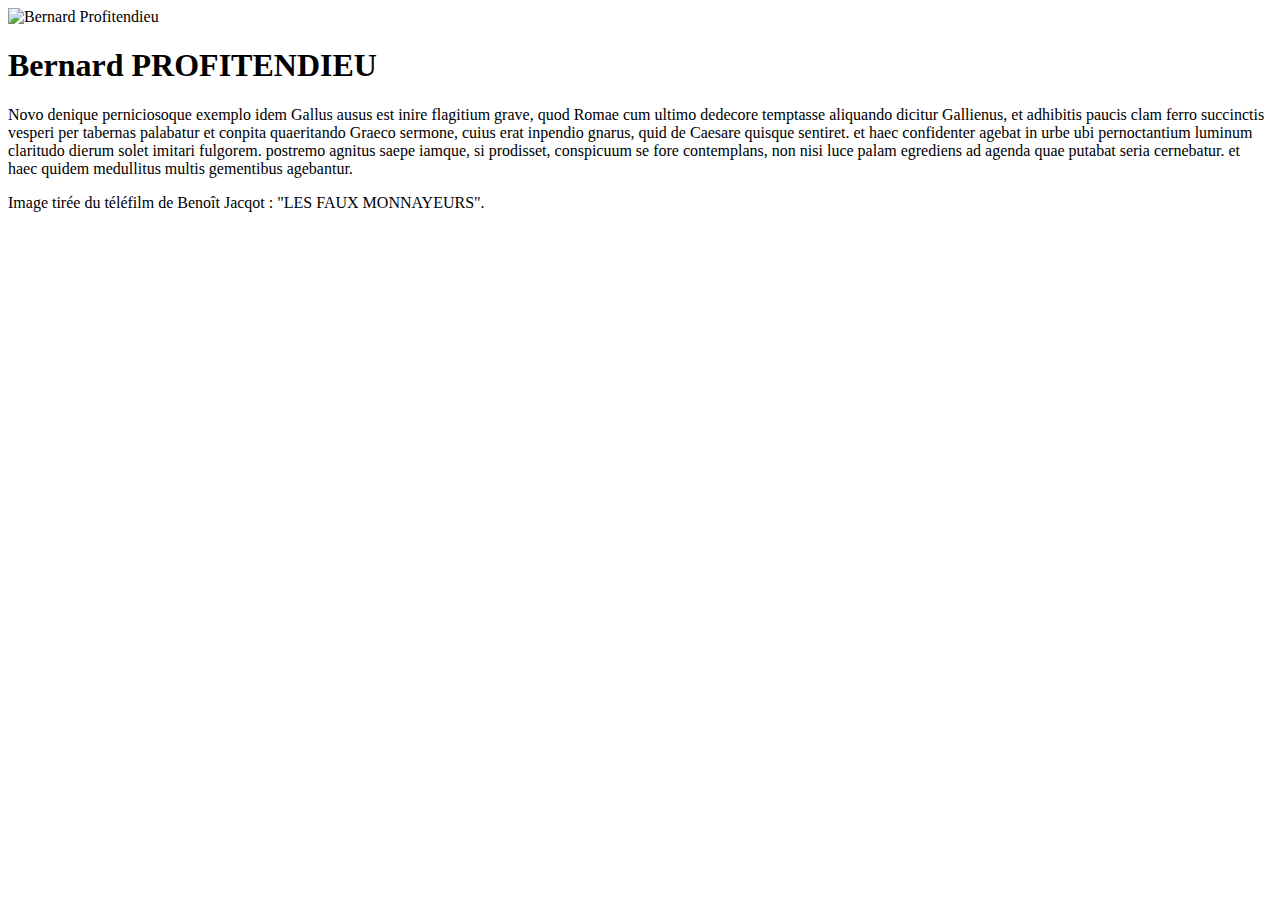
==== fiches/bernard.html @ de661552 "reorganisation, ajout fiches personnage, modification du style" ====
<!DOCTYPE html>
<html>
	<head>
		<meta charset="utf-8" />
		<title>Bernard</title>
		<link rel="stylesheet" href="../personnage.css">
	</head>
	<body>
		<header>
			<img src="../images/bernard.png" alt="Bernard Profitendieu" height="250" width="200">
			<h1>Bernard PROFITENDIEU</h1>
		</header>
		<p>
			Novo denique perniciosoque exemplo idem Gallus ausus est inire flagitium grave, quod Romae cum ultimo dedecore temptasse aliquando dicitur Gallienus, et adhibitis paucis clam ferro succinctis vesperi per tabernas palabatur et conpita quaeritando Graeco sermone, cuius erat inpendio gnarus, quid de Caesare quisque sentiret. et haec confidenter agebat in urbe ubi pernoctantium luminum claritudo dierum solet imitari fulgorem. postremo agnitus saepe iamque, si prodisset, conspicuum se fore contemplans, non nisi luce palam egrediens ad agenda quae putabat seria cernebatur. et haec quidem medullitus multis gementibus agebantur.
		</p>
		<footer>
		<p>Image tirée du téléfilm de Benoît Jacqot : "LES FAUX MONNAYEURS".</p>
		</footer>
	</body>
</html>
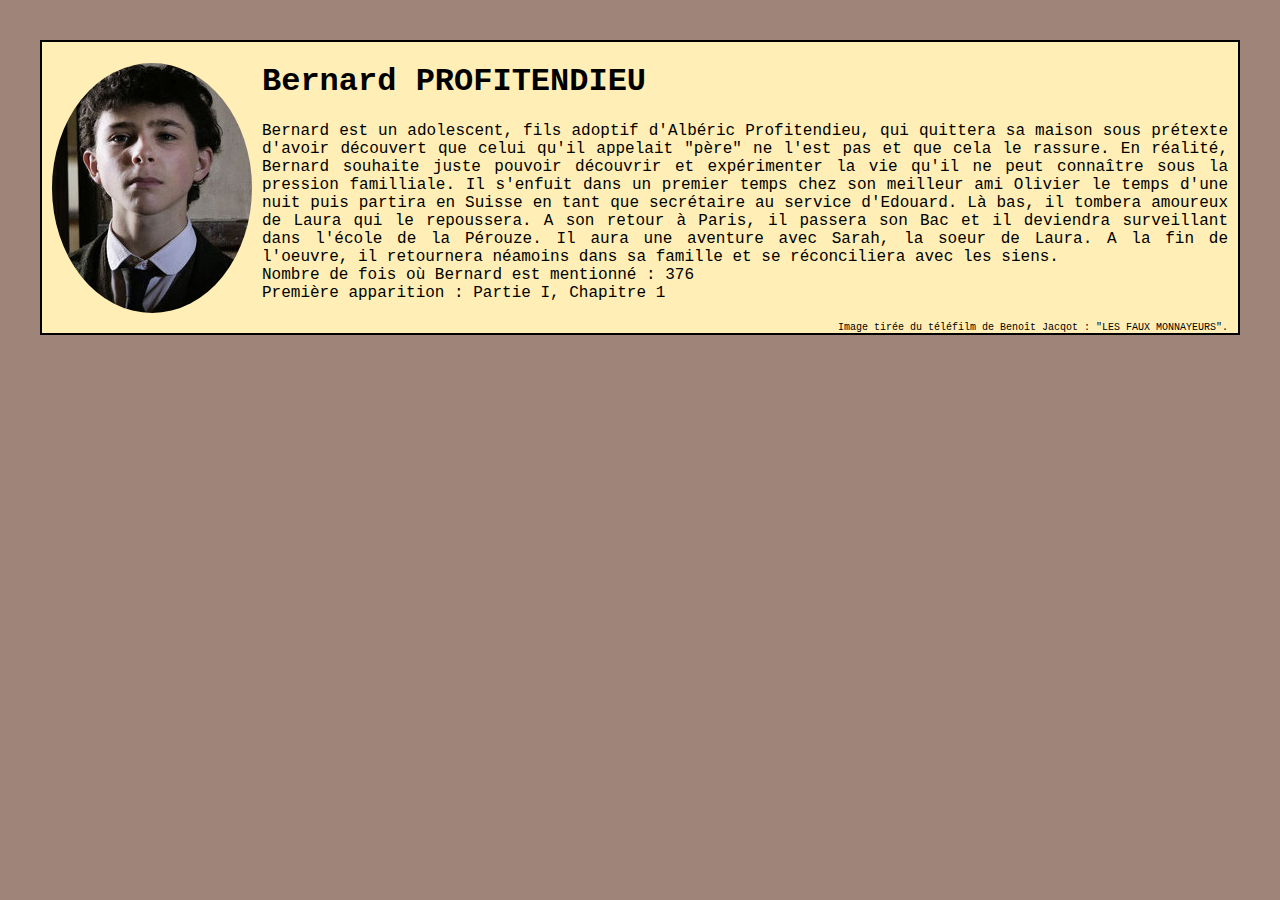
==== commit 03a7f492: "Update bernard.html" ====
--- a/fiches/bernard.html
+++ b/fiches/bernard.html
@@ -2,19 +2,25 @@
 <html>
 	<head>
 		<meta charset="utf-8" />
-		<title>Bernard</title>
-		<link rel="stylesheet" href="../personnage.css">
+		<title>Bernard Profitendieu</title>
+		<link rel="stylesheet" href="../css/fiche.css">
 	</head>
 	<body>
 		<header>
-			<img src="../images/bernard.png" alt="Bernard Profitendieu" height="250" width="200">
+			<img src="../images/bernard.jpg" alt="Bernard Profitendieu" height="250" width="200">
 			<h1>Bernard PROFITENDIEU</h1>
 		</header>
 		<p>
-			Novo denique perniciosoque exemplo idem Gallus ausus est inire flagitium grave, quod Romae cum ultimo dedecore temptasse aliquando dicitur Gallienus, et adhibitis paucis clam ferro succinctis vesperi per tabernas palabatur et conpita quaeritando Graeco sermone, cuius erat inpendio gnarus, quid de Caesare quisque sentiret. et haec confidenter agebat in urbe ubi pernoctantium luminum claritudo dierum solet imitari fulgorem. postremo agnitus saepe iamque, si prodisset, conspicuum se fore contemplans, non nisi luce palam egrediens ad agenda quae putabat seria cernebatur. et haec quidem medullitus multis gementibus agebantur.
+			Bernard est un adolescent, fils adoptif d'Albéric Profitendieu, qui quittera sa maison sous prétexte d'avoir découvert que celui qu'il appelait "père" ne l'est pas et que cela le rassure. En réalité, Bernard souhaite juste pouvoir découvrir et expérimenter la vie qu'il ne peut connaître sous la pression familliale. Il s'enfuit dans un premier temps chez son meilleur ami Olivier le temps d'une nuit puis partira en Suisse en tant que secrétaire au service d'Edouard. Là bas, il tombera amoureux de Laura qui le repoussera. A son retour à Paris, il passera son Bac et il deviendra surveillant dans l'école de la Pérouze. Il aura une aventure avec Sarah, la soeur de Laura. A la fin de l'oeuvre, il retournera néamoins dans sa famille et se réconciliera avec les siens.
 		</p>
+		<p>
+			Nombre de fois où Bernard est mentionné : 376			
+		</p>
+		<p>
+			Première apparition : Partie I, Chapitre 1
+		</p>	
 		<footer>
 		<p>Image tirée du téléfilm de Benoît Jacqot : "LES FAUX MONNAYEURS".</p>
 		</footer>
 	</body>
-</html>+</html>
--- a/css/fiche.css
+++ b/css/fiche.css
@@ -0,0 +1,42 @@
+html
+{
+  margin: 10px;
+  padding: 0 ;
+  text-align: center ;
+  font:1em Courier New, monospace;
+  background: #9E8479 ;
+    min-width: 500px;
+}
+
+body
+{
+	width: auto;
+	background:#FFEFB6 ;
+	margin:30px;
+	text-align:justify;
+	border:2px solid #000;
+}
+
+h1
+{
+    text-align: left;
+}
+
+img
+{
+	border-radius: 50%;
+	float: left;
+	margin: 0 10px 10px 10px;
+}
+
+p
+{
+	margin:0 10px 0 10px;
+}
+
+footer
+{
+	margin-top:20px;
+	font-size: 10px;
+	text-align: right;
+}